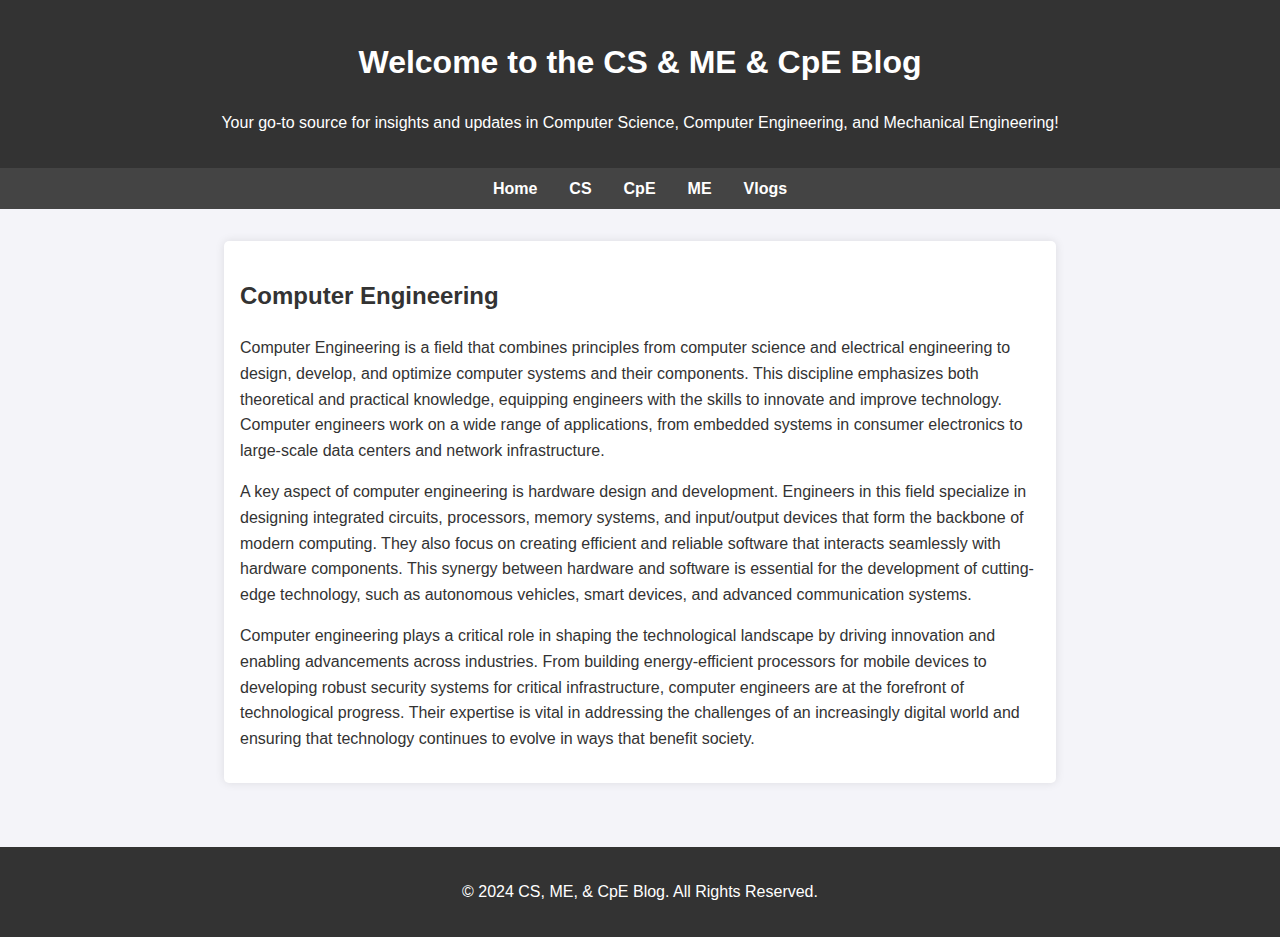
==== cpe.html @ 21960563 "Add files via upload" ====
<!-- CpE Page -->
<!DOCTYPE html>
<html lang="en">
<head>
    <meta charset="UTF-8">
    <meta name="viewport" content="width=device-width, initial-scale=1.0">
    <title>CS & ME & CpE Blog - CpE</title>
    <link rel="stylesheet" href="style.css">
</head>
<body>
    <header>
        <h1>Welcome to the CS & ME & CpE Blog</h1>
        <p>Your go-to source for insights and updates in Computer Science, Computer Engineering, and Mechanical Engineering!</p>
    </header>
    <nav>
        <a href="index.html">Home</a>
        <a href="cs.html">CS</a>
        <a href="cpe.html">CpE</a>
        <a href="me.html">ME</a>
        <a href="vlogs.html">Vlogs</a>
    </nav>
    <div class="container">
        <h2>Computer Engineering</h2>
        <p>Computer Engineering is a field that combines principles from computer science and electrical engineering to design, develop, and optimize computer systems and their components. This discipline emphasizes both theoretical and practical knowledge, equipping engineers with the skills to innovate and improve technology. Computer engineers work on a wide range of applications, from embedded systems in consumer electronics to large-scale data centers and network infrastructure.</p> 
        <p>A key aspect of computer engineering is hardware design and development. Engineers in this field specialize in designing integrated circuits, processors, memory systems, and input/output devices that form the backbone of modern computing. They also focus on creating efficient and reliable software that interacts seamlessly with hardware components. This synergy between hardware and software is essential for the development of cutting-edge technology, such as autonomous vehicles, smart devices, and advanced communication systems.</p> 
        <p>Computer engineering plays a critical role in shaping the technological landscape by driving innovation and enabling advancements across industries. From building energy-efficient processors for mobile devices to developing robust security systems for critical infrastructure, computer engineers are at the forefront of technological progress. Their expertise is vital in addressing the challenges of an increasingly digital world and ensuring that technology continues to evolve in ways that benefit society.</p> 
        <!--<p>Dive into topics about hardware design, embedded systems, and technological innovations.</p>-->
    </div>
    <footer>
        <p>&copy; 2024 CS, ME, & CpE Blog. All Rights Reserved.</p>
    </footer>
</body>
</html>
---- style.css ----
/* style.css */


body {
    font-family: Arial, sans-serif;
    margin: 0;
    padding: 0;
    background-color: #f4f4f9;
    color: #333;
    display: flex;
    flex-direction: column;
    min-height: 100vh; /* Ensure the body spans the full height of the viewport */
    line-height: 1.6; /* Increase the line spacing */
}


header {
    background-color: #333;
    color: #fff;
    padding: 1rem 0;
    text-align: center;
}

nav {
    display: flex;
    justify-content: center;
    background: #444;
    padding: 0.5rem 0;
}

nav a {
    color: white;
    text-decoration: none;
    margin: 0 1rem;
    font-weight: bold;
}

nav a:hover {
    text-decoration: underline;
}

.container {
    max-width: 800px;
    margin: 2rem auto;
    padding: 1rem;
    background: #fff;
    box-shadow: 0 0 10px rgba(0, 0, 0, 0.1);
    border-radius: 5px;
    flex: 1; /* Ensures the container takes up remaining space */
}
.container p {
    line-height: 1.6; /* Ensures readable spacing for paragraph text */
}

footer {
    background: #333;
    color: #fff;
    text-align: center;
    padding: 1rem 0;
    margin-top: 2rem;
}
/* Center the video container */
.video-container {
    display: flex;
    justify-content: center;
    align-items: center;
    margin: 20px 0;
}

/* Make iframe responsive while maintaining aspect ratio */
.video-container iframe {
    width: 100%;
    max-width: 800px; /* Set a max width for the video */
    height: auto;
    aspect-ratio: 16/9; /* Maintains aspect ratio */
}
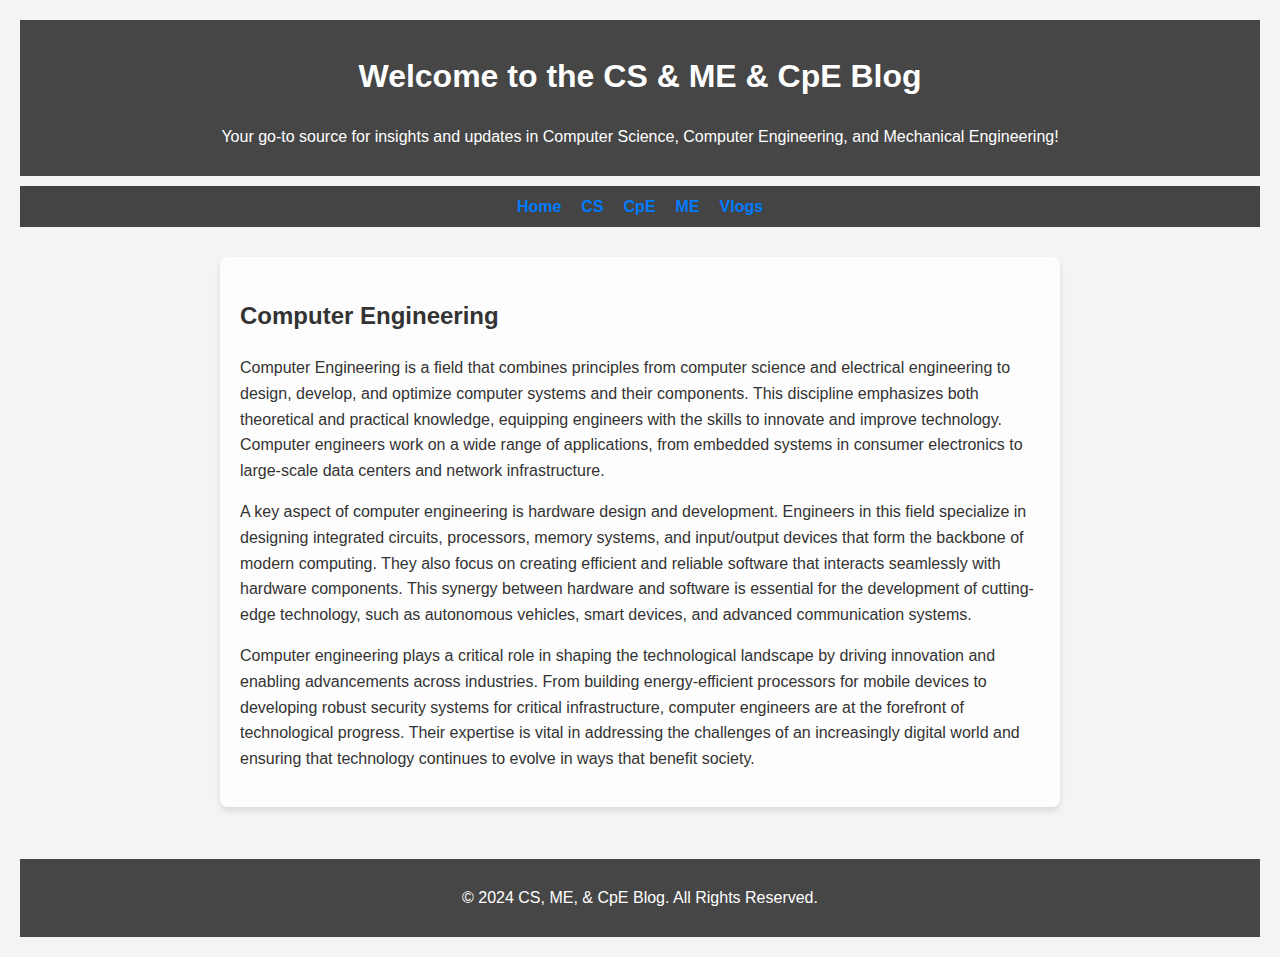
==== commit c3611533: "Add files via upload" ====
--- a/cpe.html
+++ b/cpe.html
@@ -7,6 +7,7 @@
     <meta name="viewport" content="width=device-width, initial-scale=1.0">
     <title>CS & ME & CpE Blog - CpE</title>
     <link rel="stylesheet" href="style.css">
+    <link rel="stylesheet" href="backgroundcpe.css">
 </head>
 <body>
     <header>
--- a/style.css
+++ b/style.css
@@ -74,3 +74,16 @@
     height: auto;
     aspect-ratio: 16/9; /* Maintains aspect ratio */
 }
+/* Compact and Transparent Text Box */
+.text-box {
+    display: inline-block;  /* Only as wide as the text */
+    /*background-color: rgba(255, 255, 255, 0.3); /* Slightly transparent white */
+    padding: 0 4px;          /* Minimal padding: no vertical padding */
+    border-radius: 2px;      /* Slightly rounded corners */
+    box-shadow: 0 1px 2px rgba(0, 0, 0, 0.1); /* Subtle shadow */
+    line-height: 1;          /* Tight line height */
+    font-size: 1em;          /* Normal font size */
+    color: rgb(255, 255, 255);            /* Set text color to black */
+}
+
+
--- a/backgroundcpe.css
+++ b/backgroundcpe.css
@@ -0,0 +1,55 @@
+/* Background Image for Body Container */
+body {
+    /* Background Image URL (replace 'background.jpg' with your image file name) */
+    background-image: url('images/cpeimage.jpg'); 
+
+    /* Ensure the background covers the entire page */
+    background-size: cover;
+
+    /* Make the background fixed while scrolling */
+    background-attachment: fixed;
+
+    /* Center the image */
+    background-position: center;
+
+    /* Add some padding to prevent text from touching edges */
+    padding: 20px;
+
+    /* Set a fallback background color in case the image fails to load */
+    background-color: #f4f4f4;
+}
+
+/* Style for the main content container */
+.container {
+    background-color: rgba(255, 255, 255, 0.8); /* Slightly transparent white */
+    padding: 20px;
+    border-radius: 8px; /* Rounded corners */
+    box-shadow: 0 4px 6px rgba(0, 0, 0, 0.1); /* Soft shadow */
+    max-width: 800px;
+    margin: 20px auto;
+}
+
+/* Add padding for the header and footer */
+header, footer {
+    text-align: center;
+    padding: 10px;
+    background: rgba(51, 51, 51, 0.9); /* Semi-transparent dark background */
+    color: white;
+}
+
+/* Style for the navigation bar */
+nav {
+    text-align: center;
+    margin: 10px 0;
+}
+
+nav a {
+    margin: 0 10px;
+    text-decoration: none;
+    color: #007BFF;
+    font-weight: bold;
+}
+
+nav a:hover {
+    color: #ff6347;
+}
